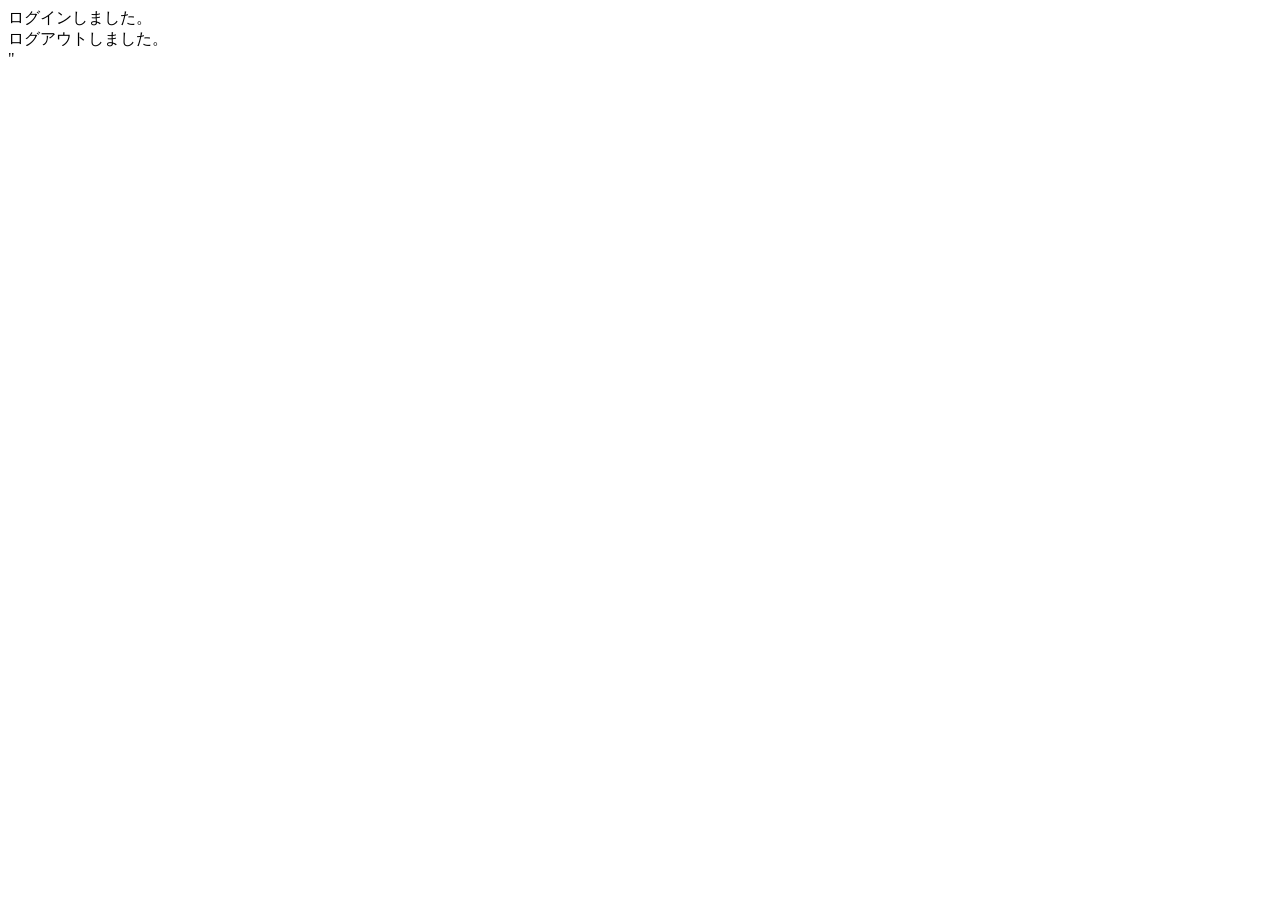
==== src/main/resources/templates/index.html @ 29fa8fb9 "Eclipseno" ====
<!DOCTYPE html>
<html xmlns:th="https://www.thymeleaf.org" xmlns:sec="http://www.thymeleaf.org/extras/spring-security">

<head>
	<div th:replace="~{fragment :: meta}"></div>

	<div th:replace="~{fragment :: styles}"></div>

	<title>SAMURAI Travel</title>
</head>

<body>
	<div class="samuraitravel-wrapper">
		<!-- ヘッダー -->
		<div th:replace="~{fragment :: header}"></div>

		<main>
			<div class="container pt-4 pb-5 samuraitravel-container">
				<div th:if="${param.loggedIn}" class="alert alert-info">
					ログインしました。
				</div>

				<div th:if="${param.loggedOut}" class="alert alert-info">
					ログアウトしました。
				</div>
				
				<div th:if="${successMessage}" class= "alert alert-info">
					<span th:text="${successMessage}"></span>"
				</div>
			</div>
		</main>

		<!-- フッター -->
		<div th:replace="~{fragment :: footer}"></div>
	</div>

	<div th:replace="~{fragment :: scripts}"></div>
</body>

</html>
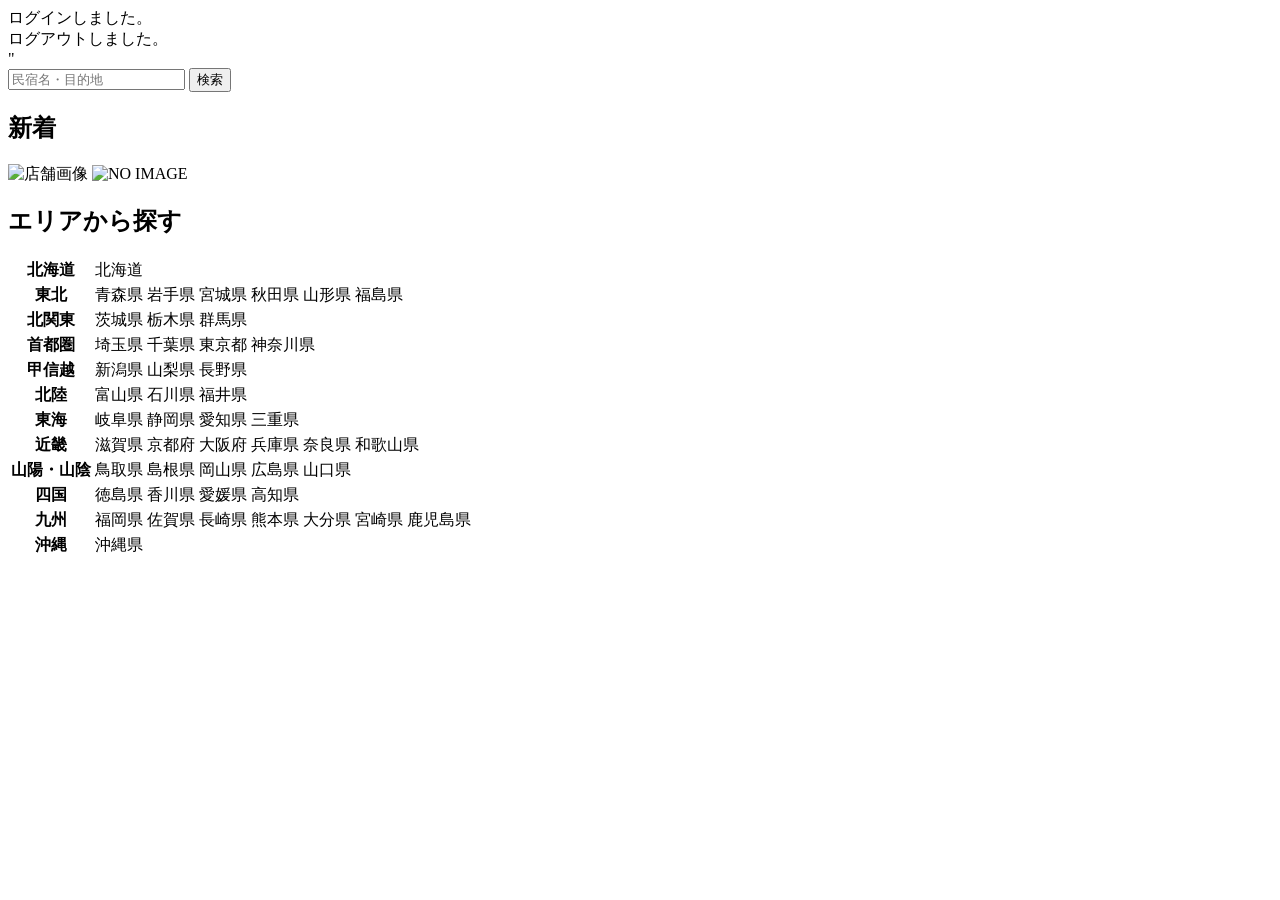
==== commit 87ea6dff: "error" ====
--- a/src/main/resources/templates/index.html
+++ b/src/main/resources/templates/index.html
@@ -23,9 +23,163 @@
 				<div th:if="${param.loggedOut}" class="alert alert-info">
 					ログアウトしました。
 				</div>
-				
-				<div th:if="${successMessage}" class= "alert alert-info">
+
+				<div th:if="${successMessage}" class="alert alert-info">
 					<span th:text="${successMessage}"></span>"
+				</div>
+
+				<div class="d-flex justify-content-center">
+					<form method="get" th:action="@{/houses}" class="mb-5 samuraitravel-search-form">
+						<div class="input-group">
+							<input type="text" class="form-control" name="keyword" th:value="${keyword}"
+								placeholder="民宿名・目的地">
+							<button type="submit" class="btn text-white shadow-sm samuraitravel-btn">検索</button>
+						</div>
+					</form>
+				</div>
+
+				<h2 class="text-center mb-3">新着</h2>
+				<div class="row row-cols-lg-5 row-cols-2 g-3 mb-5">
+					<div class="col" th:each="newHouse : ${newHouses}">
+						<a th:href="@{/houses/__${newHouse.getId()}__}" class="link-dark samuraitravel-card-link">
+							<div class="card h-100">
+								<img th:if="${newHouse.getImageName()}"
+									th:src="@{/storage/__${newHouse.getImageName()}__}"
+									class="card-img-top samuraitravel-vertical-card-image" alt="店舗画像">
+								<img th:unless="${newHouse.getImageName()}" th:src="@{/images/noImage.png}"
+									class="card-img-top samuraitravel-vertical-card-image" alt="NO IMAGE">
+								<div class="card-body">
+									<h3 class="card-title" th:text="${newHouse.getName()}"></h3>
+									<p class="card-text mb-1">
+										<small class="text-muted" th:text="${newHouse.getAddress()}"></small>
+									</p>
+									<p class="card-text">
+										<span
+											th:text="${#numbers.formatInteger(newHouse.getPrice(), 1, 'COMMA') + '円 / 泊'}"></span>
+									</p>
+								</div>
+							</div>
+						</a>
+					</div>
+				</div>
+
+				<div class="row justify-content-center">
+					<div class="col-xl-5 col-lg-6 col-md-8">
+
+						<h2 class="text-center mb-3">エリアから探す</h2>
+
+						<table class="table">
+							<tbody>
+								<tr>
+									<th>北海道</th>
+									<td>
+										<a th:href="@{/houses?area=北海道}">北海道</a>
+									</td>
+								</tr>
+								<tr>
+									<th>東北</th>
+									<td>
+										<a th:href="@{/houses?area=青森県}" class="me-2">青森県</a>
+										<a th:href="@{/houses?area=岩手県}" class="me-2">岩手県</a>
+										<a th:href="@{/houses?area=宮城県}" class="me-2">宮城県</a>
+										<a th:href="@{/houses?area=秋田県}" class="me-2">秋田県</a>
+										<a th:href="@{/houses?area=山形県}" class="me-2">山形県</a>
+										<a th:href="@{/houses?area=福島県}">福島県</a>
+									</td>
+								</tr>
+								<tr>
+									<th>北関東</th>
+									<td>
+										<a th:href="@{/houses?area=茨城県}" class="me-2">茨城県</a>
+										<a th:href="@{/houses?area=栃木県}" class="me-2">栃木県</a>
+										<a th:href="@{/houses?area=群馬県}">群馬県</a>
+									</td>
+								</tr>
+								<tr>
+									<th>首都圏</th>
+									<td>
+										<a th:href="@{/houses?area=埼玉県}" class="me-2">埼玉県</a>
+										<a th:href="@{/houses?area=千葉県}" class="me-2">千葉県</a>
+										<a th:href="@{/houses?area=東京都}" class="me-2">東京都</a>
+										<a th:href="@{/houses?area=神奈川県}">神奈川県</a>
+									</td>
+								</tr>
+								<tr>
+									<th>甲信越</th>
+									<td>
+										<a th:href="@{/houses?area=新潟県}" class="me-2">新潟県</a>
+										<a th:href="@{/houses?area=山梨県}" class="me-2">山梨県</a>
+										<a th:href="@{/houses?area=長野県}">長野県</a>
+									</td>
+								</tr>
+								<tr>
+									<th>北陸</th>
+									<td>
+										<a th:href="@{/houses?area=富山県}" class="me-2">富山県</a>
+										<a th:href="@{/houses?area=石川県}" class="me-2">石川県</a>
+										<a th:href="@{/houses?area=福井県}">福井県</a>
+									</td>
+								</tr>
+								<tr>
+									<th>東海</th>
+									<td>
+										<a th:href="@{/houses?area=岐阜県}" class="me-2">岐阜県</a>
+										<a th:href="@{/houses?area=静岡県}" class="me-2">静岡県</a>
+										<a th:href="@{/houses?area=愛知県}" class="me-2">愛知県</a>
+										<a th:href="@{/houses?area=三重県}">三重県</a>
+									</td>
+								</tr>
+								<tr>
+									<th>近畿</th>
+									<td>
+										<a th:href="@{/houses?area=滋賀県}" class="me-2">滋賀県</a>
+										<a th:href="@{/houses?area=京都府}" class="me-2">京都府</a>
+										<a th:href="@{/houses?area=大阪府}" class="me-2">大阪府</a>
+										<a th:href="@{/houses?area=兵庫県}" class="me-2">兵庫県</a>
+										<a th:href="@{/houses?area=奈良県}" class="me-2">奈良県</a>
+										<a th:href="@{/houses?area=和歌山県}">和歌山県</a>
+									</td>
+								</tr>
+								<tr>
+									<th>山陽・山陰</th>
+									<td>
+										<a th:href="@{/houses?area=鳥取県}" class="me-2">鳥取県</a>
+										<a th:href="@{/houses?area=島根県}" class="me-2">島根県</a>
+										<a th:href="@{/houses?area=岡山県}" class="me-2">岡山県</a>
+										<a th:href="@{/houses?area=広島県}" class="me-2">広島県</a>
+										<a th:href="@{/houses?area=山口県}">山口県</a>
+									</td>
+								</tr>
+								<tr>
+									<th>四国</th>
+									<td>
+										<a th:href="@{/houses?area=徳島県}" class="me-2">徳島県</a>
+										<a th:href="@{/houses?area=香川県}" class="me-2">香川県</a>
+										<a th:href="@{/houses?area=愛媛県}" class="me-2">愛媛県</a>
+										<a th:href="@{/houses?area=高知県}">高知県</a>
+									</td>
+								</tr>
+								<tr>
+									<th>九州</th>
+									<td>
+										<a th:href="@{/houses?area=福岡県}" class="me-2">福岡県</a>
+										<a th:href="@{/houses?area=佐賀県}" class="me-2">佐賀県</a>
+										<a th:href="@{/houses?area=長崎県}" class="me-2">長崎県</a>
+										<a th:href="@{/houses?area=熊本県}" class="me-2">熊本県</a>
+										<a th:href="@{/houses?area=大分県}" class="me-2">大分県</a>
+										<a th:href="@{/houses?area=宮崎県}" class="me-2">宮崎県</a>
+										<a th:href="@{/houses?area=鹿児島県}">鹿児島県</a>
+									</td>
+								</tr>
+								<tr>
+									<th>沖縄</th>
+									<td>
+										<a th:href="@{/houses?area=沖縄県}">沖縄県</a>
+									</td>
+								</tr>
+							</tbody>
+						</table>
+					</div>
 				</div>
 			</div>
 		</main>
